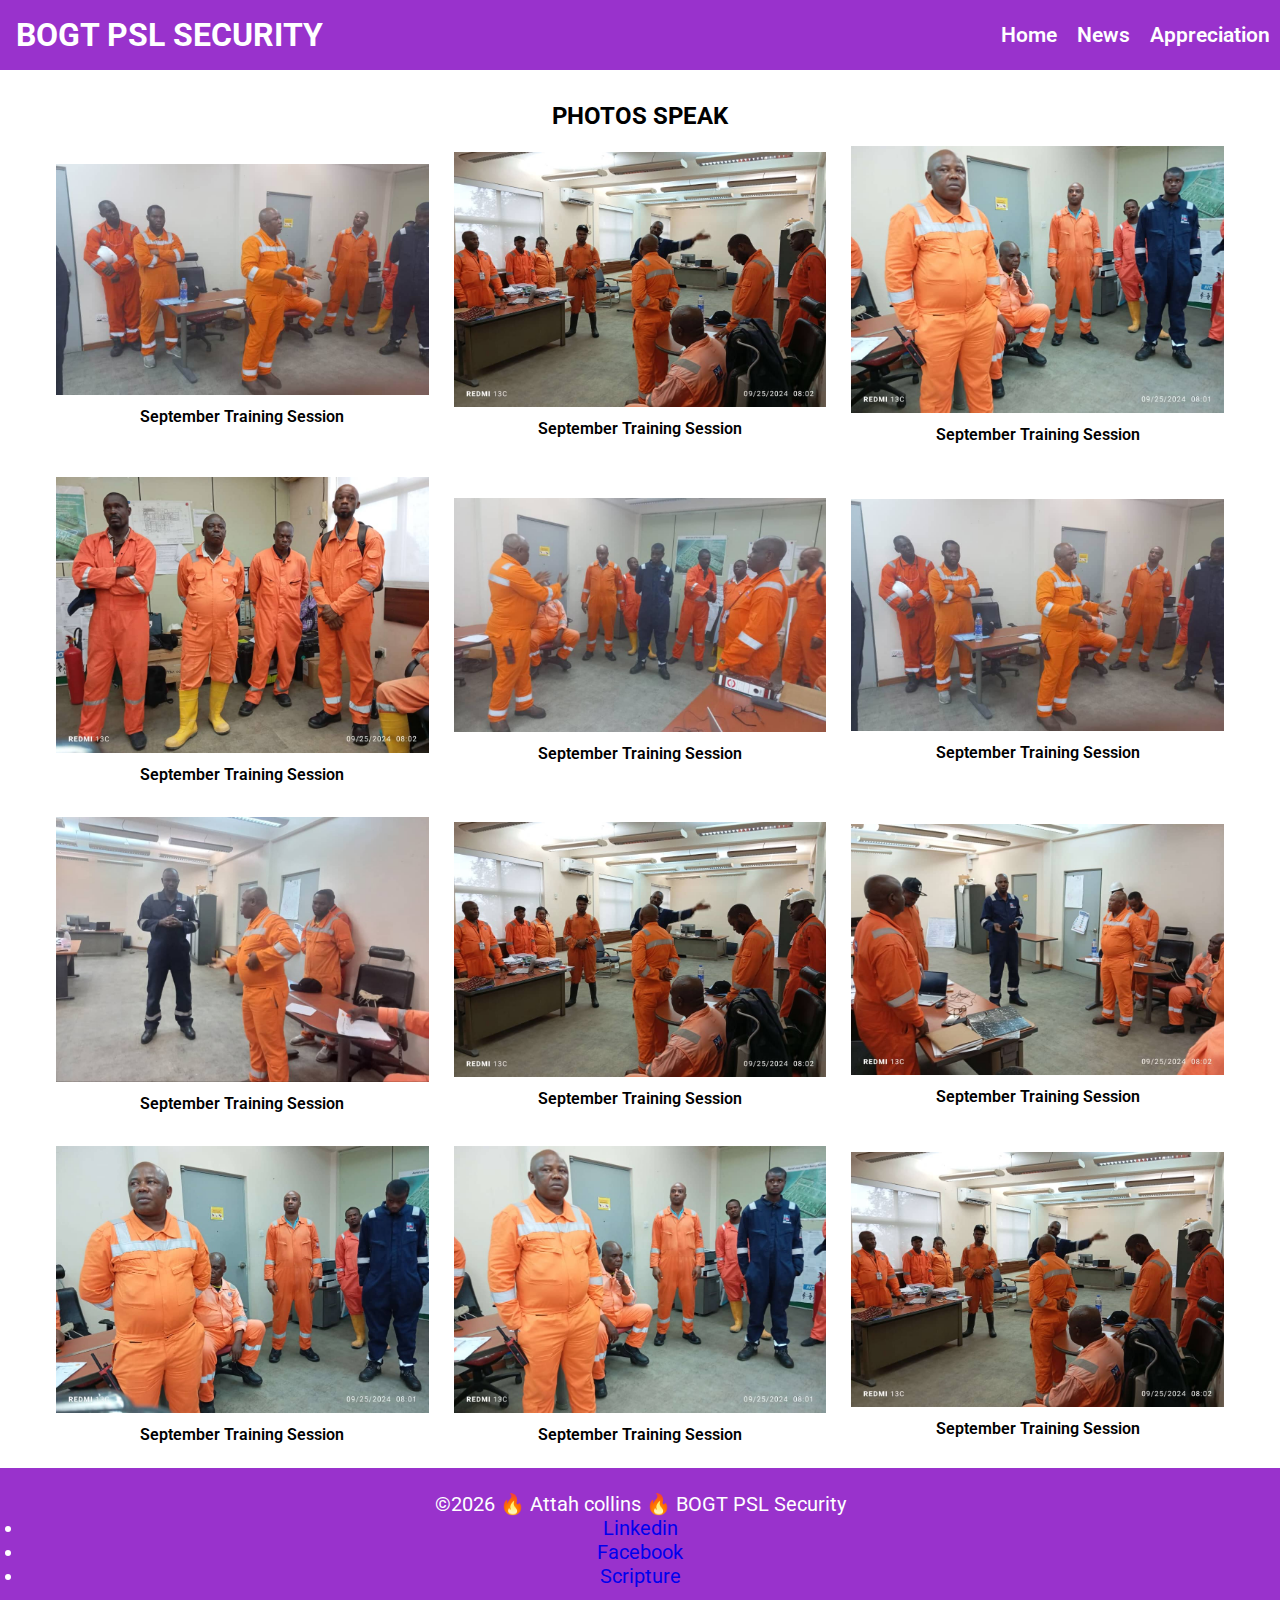
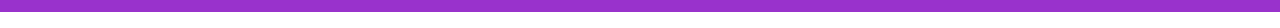
==== index.html @ 627e8e64 "september 2024 news" ====
<!DOCTYPE html>
<html lang="en">
    <head>
        <meta charset="UTF-8">
        <meta name="viewport" content="width=device-width, initial-scale=1.0">
        <title>PSL Monthly Security News</title>
        <meta name="description" content="Bringing you upto date with the happenings and news within the SPDC_PSL Security system which is incharge of the security of the assets for the SSEP project at Bonny Oil and Gas Terminal (BOGT)">
        <meta name="author" content="Attah Collins Onyebuchi">
        <link rel="stylesheet" href="styles/psl.css">
        <link rel="stylesheet" href="styles/psl-large.css">
        <script defer="" src="scripts/psl.js"></script>
        <link rel="preconnect" href="https://fonts.googleapis.com">
        <link rel="preconnect" href="https://fonts.gstatic.com" crossorigin>
        <link href="https://fonts.googleapis.com/css2?family=Roboto:wght@300;400&display=swap" rel="stylesheet">
    </head>
  <body>
    <header>
      <div>
        <h1>BOGT PSL SECURITY</h1>
        <span id="btnBurguer">☰</span>
      </div>
      <nav id="navBar">
        <a href="../spdc-psl-security-1/navigation/about.html">Home</a>
        <a href="../spdc-psl-security-1/navigation/news.html">News</a>
        <a href="../spdc-psl-security-1/navigation/appreciation.html">Appreciation</a>
      </nav>
    </header>
      <main>
        <h2>PHOTOS SPEAK</h2>
        <div class="container">
          <figure>
            <img src="images/septtrain2.jpg" alt="September Training Session">
            <figcaption>September Training Session</figcaption>
          </figure>
          <figure>
            <img src="images/septtrain8.jpg" alt="September Training Session">
            <figcaption>September Training Session</figcaption>
          </figure>
          <figure>
            <img src="images/septtrain7.jpg" alt="September Training Session">
            <figcaption>September Training Session</figcaption>
          </figure>
          <figure>
            <img src="images/septtrain4.jpg" alt="September Training Session">
            <figcaption>September Training Session</figcaption>
          </figure>
          <figure>
            <img src="images/septtrain1.jpg" alt="September Training Session">
            <figcaption>September Training Session</figcaption>
          </figure>
          <figure>
            <img src="images/septtrain2.jpg" alt="September Training Session">
            <figcaption>September Training Session</figcaption>
          </figure>
          <figure>
            <img src="images/septtrain3.jpg" alt="September Training Session">
            <figcaption>September Training Session</figcaption>
          </figure>
          <figure>
            <img src="images/septtrain8.jpg" alt="September Training Session">
            <figcaption>September Training Session</figcaption>
          </figure>
          <figure>
            <img src="images/septtrain5.jpg" alt="September Training Session">
            <figcaption>September Training Session</figcaption>
          </figure>
          <figure>
            <img src="images/septtrain6.jpg" alt="September Training Session">
            <figcaption>September Training Session</figcaption>
          </figure>
          <figure>
            <img src="images/septtrain7.jpg" alt="September Training Session">
            <figcaption>September Training Session</figcaption>
          </figure>
          <figure>
            <img src="images/septtrain8.jpg" alt="September Training Session">
            <figcaption>September Training Session</figcaption>
          </figure>
        </div>
      </main>
    <footer class="footer">
        <p>&copy;<span id="currentyear"></span> &#128293; Attah collins &#128293; BOGT PSL Security</p> 
        <nav>
            <ul>
                <li><a href="www.linkedin.com/in/collins-o-attah-980807289" target="_blank">Linkedin</a></li>
                <li><a href="https://www.facebook.com/collins.oscar" target="_blank">Facebook</a></li>
                <li><a href="https://www.churchofjesuschrist.org/study/scriptures/nt/philip/4?lang=eng&id=8" target="_blank">Scripture</a></li>
            
            </ul>
        </nav>
    </footer>
  </body>
</html>
---- styles/psl.css ----
* {
    margin: 0;
    padding: 0;
    box-sizing: border-box;
  }
  
  body {
    font-family: "Roboto", system-ui;
  }
  
  header {
    background-color: darkorchid;
    color: #fff;
  }
  
  header div {
    display: flex;
    justify-content: space-between;
    align-items: center;
    padding: 1rem;
  }
  
  header div h1 {
    text-align: center;
  }
  
  header nav {
    display: none;
  }
  
  header nav.display {
    display: flex;
    flex-direction: column;
  }
  
  main {
    padding: 1rem;
  }
  
  main h2 {
    padding: 1rem;
    text-align: center;
  }
  
  .container {
    display: grid;
    grid-template-columns: 1fr;
    grid-gap: 25px;
    place-items: center;
  }
  
  .container figure img {
    width: 100%;
    height: auto;
  }
  
  .container figure figcaption {
    padding: 0.5rem;
    text-align: center;
  }
  
  .container figcaption {
    color: black;
    font-weight: 600;
  }
  
  footer {
    background: darkorchid;
    color: #fff;
    padding: 1.5rem;
    font-size: 1.25rem;
    text-align: center;
    margin-bottom: 1rem;
  }
  
  footer p {
    color: #fff;
    text-align: center;
  }
  
  .highlighted {
    margin-top: 0.5rem;
    font-size: 1rem;
  }
  
  a {
    text-decoration: none;
  }
  
  
  header nav ul {
    display: flex;
    justify-content: space-between;
    list-style-type: none;
    padding: 0;
    margin: 0;
    margin-top: 20px;
  }
  
  header nav ul li {
    flex: 1;
  }
  
  header nav a {
    text-decoration: none;
    color: #ffffff;
    padding: 15px 10px;
    background-color: darkorchid;
    font-size: 1.3rem;
    font-weight: 600;
    display: block;
    text-align: center;
  }
---- styles/psl-large.css ----
@media screen and (min-width: 680px) {
    header {
      display: flex;
      justify-content: space-between;
      align-items: center;
    }
  
    header nav {
      display: flex;
    }
  
    header nav a:hover {
      background-color: unset;
      text-decoration: solid;
    } 

    header nav a:hover {
      background-color: #ddd;
      color: black;
    }
  
    header span {
      display: none;
    }
  
    main {
      max-width: 1200px;
      margin-inline: auto;
    }
  
    .container {
      grid-template-columns: repeat(auto-fit, minmax(300px, 1fr));
    }
  }
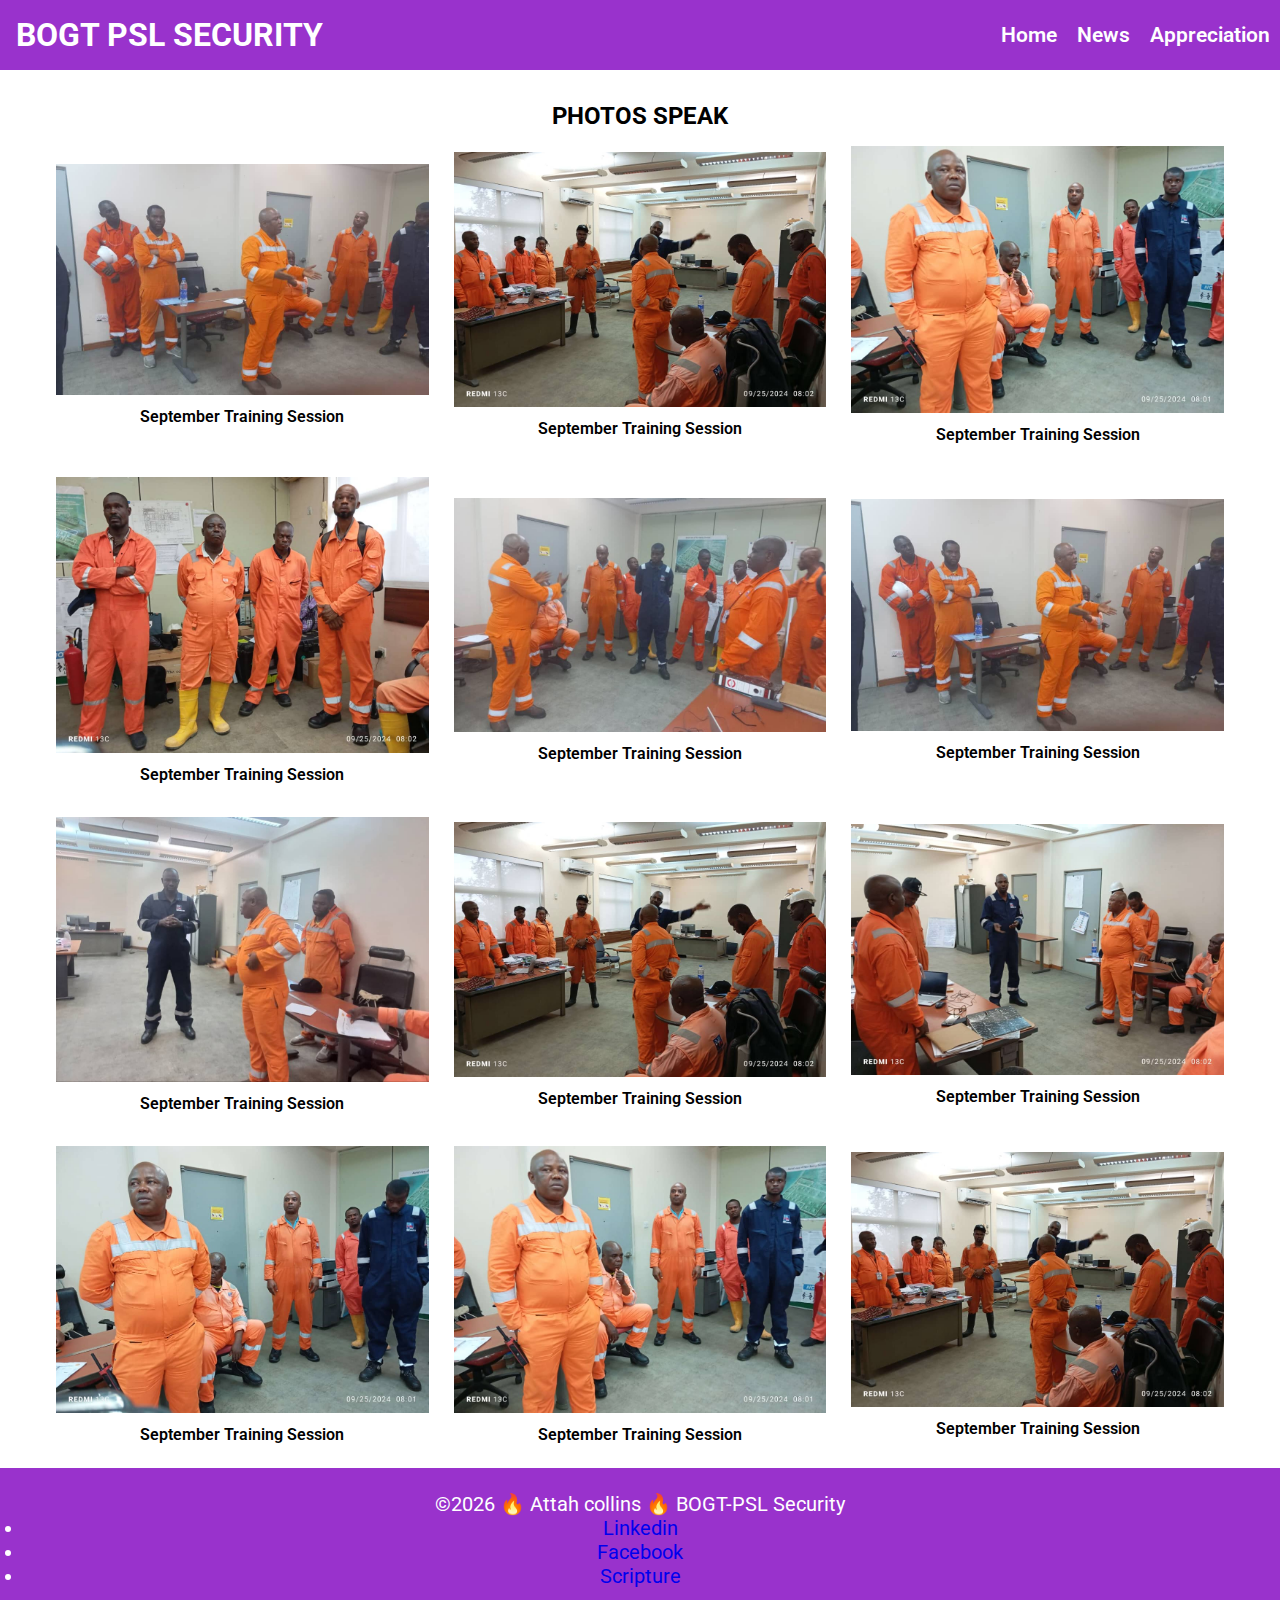
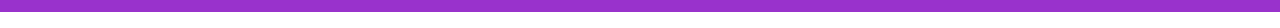
==== commit f2a29732: "Edited again" ====
--- a/index.html
+++ b/index.html
@@ -20,9 +20,9 @@
         <span id="btnBurguer">☰</span>
       </div>
       <nav id="navBar">
-        <a href="../spdc-psl-security-1/navigation/about.html">Home</a>
-        <a href="../spdc-psl-security-1/navigation/news.html">News</a>
-        <a href="../spdc-psl-security-1/navigation/appreciation.html">Appreciation</a>
+        <a href="">Home</a>
+        <a href="">News</a>
+        <a href="">Appreciation</a>
       </nav>
     </header>
       <main>
@@ -79,7 +79,7 @@
         </div>
       </main>
     <footer class="footer">
-        <p>&copy;<span id="currentyear"></span> &#128293; Attah collins &#128293; BOGT PSL Security</p> 
+        <p>&copy;<span id="currentyear"></span> &#128293; Attah collins &#128293; BOGT-PSL Security</p> 
         <nav>
             <ul>
                 <li><a href="www.linkedin.com/in/collins-o-attah-980807289" target="_blank">Linkedin</a></li>
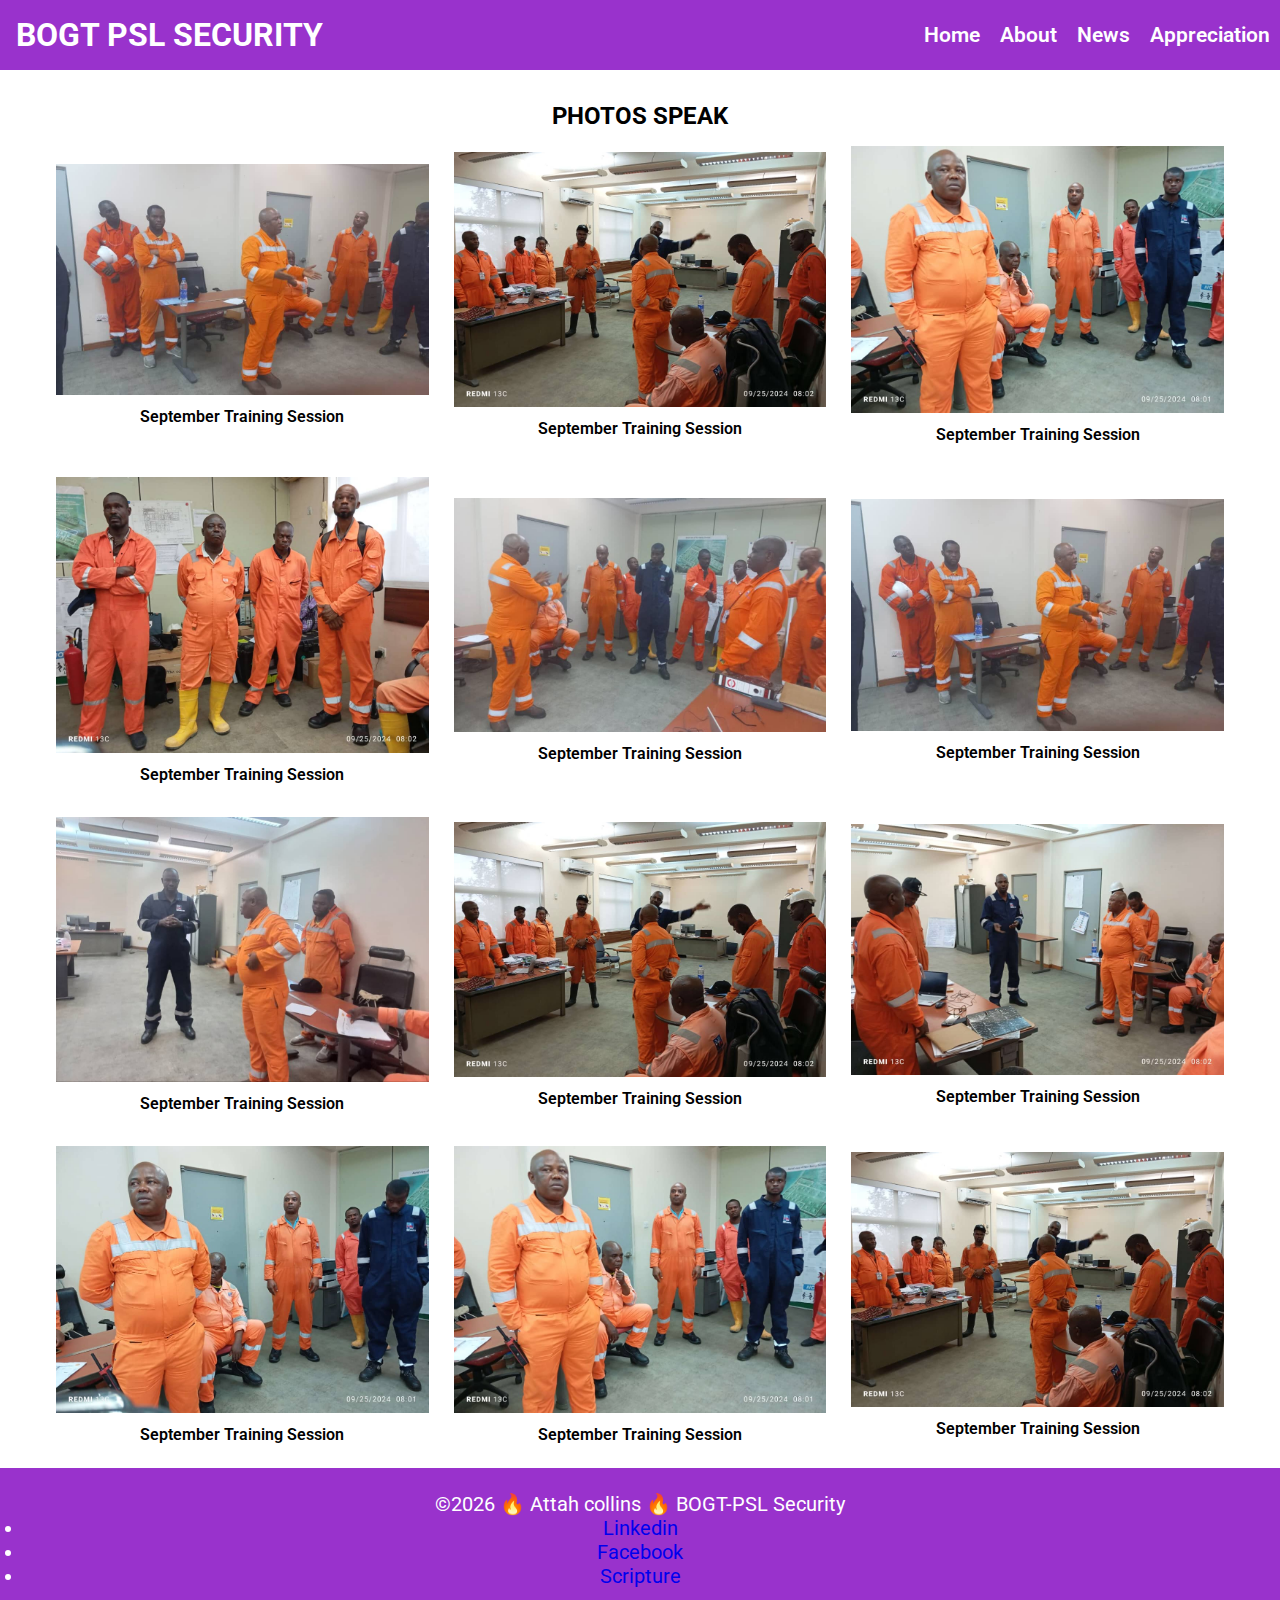
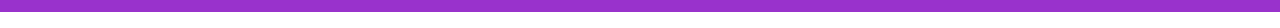
==== commit 1e383c5e: "more edits" ====
--- a/index.html
+++ b/index.html
@@ -20,9 +20,10 @@
         <span id="btnBurguer">☰</span>
       </div>
       <nav id="navBar">
-        <a href="">Home</a>
-        <a href="">News</a>
-        <a href="">Appreciation</a>
+        <a href="index.html">Home</a>
+        <a href="about.htnl">About</a>
+        <a href="news.html">News</a>
+        <a href="appreciation.html">Appreciation</a>
       </nav>
     </header>
       <main>
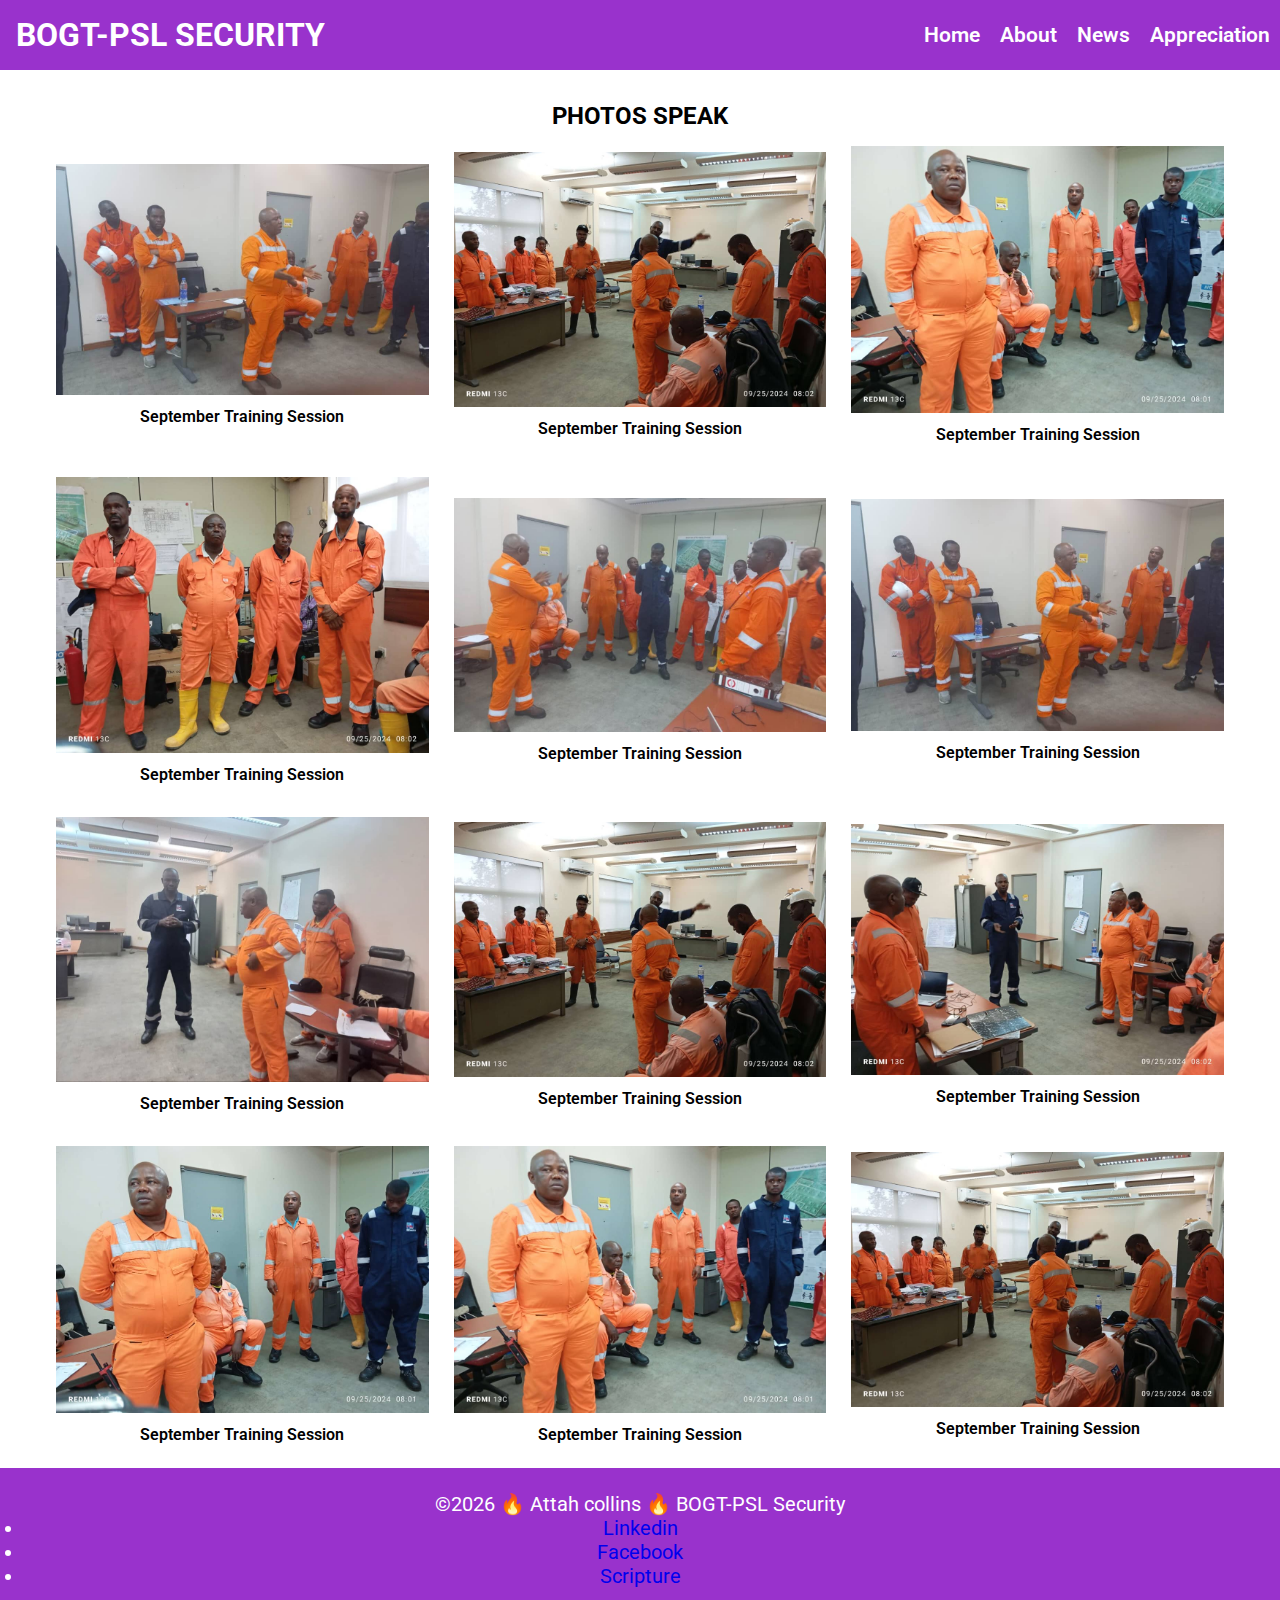
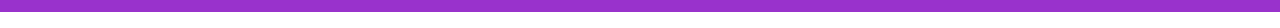
==== commit 79f884d9: "another edit" ====
--- a/index.html
+++ b/index.html
@@ -16,7 +16,7 @@
   <body>
     <header>
       <div>
-        <h1>BOGT PSL SECURITY</h1>
+        <h1>BOGT-PSL SECURITY</h1>
         <span id="btnBurguer">☰</span>
       </div>
       <nav id="navBar">
